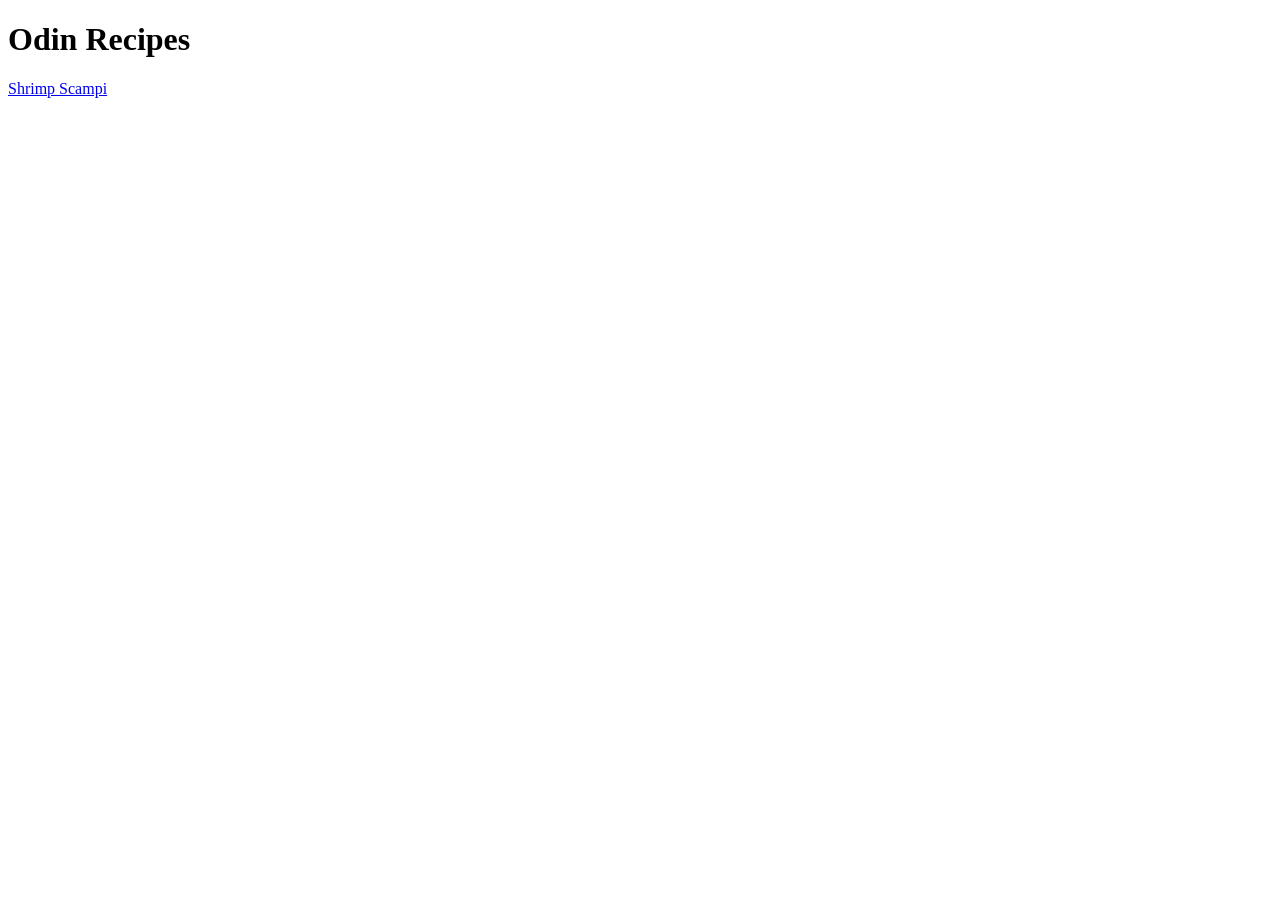
==== index.html @ a5102aeb "Create" ====
<!DOCTYPE html>
<html lang="en">
<head>
    <meta charset="UTF-8">
    <meta name="viewport" content="width=device-width, initial-scale=1.0">
    <title>Document</title>
</head>
<body>
    <h1>Odin Recipes</h1>
    <a href="recipes/shrimp-scampi.html">Shrimp Scampi</a>
</body>
</html>
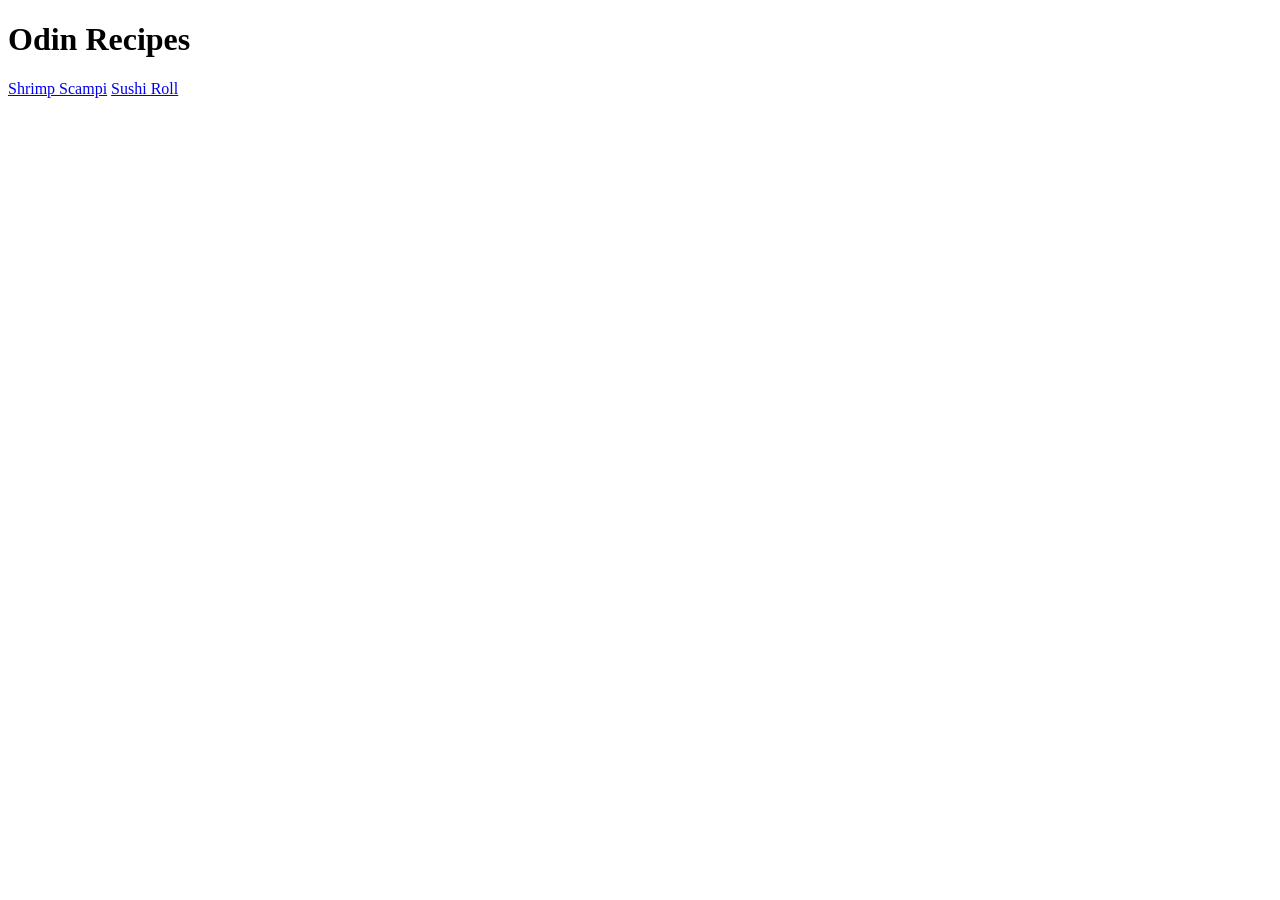
==== commit 93716981: "Add sushi-roll.html Create sushi roll page with ingredients and steps.  Update index.html to include" ====
--- a/index.html
+++ b/index.html
@@ -8,5 +8,6 @@
 <body>
     <h1>Odin Recipes</h1>
     <a href="recipes/shrimp-scampi.html">Shrimp Scampi</a>
+    <a href="recipes/sushi-roll.html">Sushi Roll</a>
 </body>
 </html>
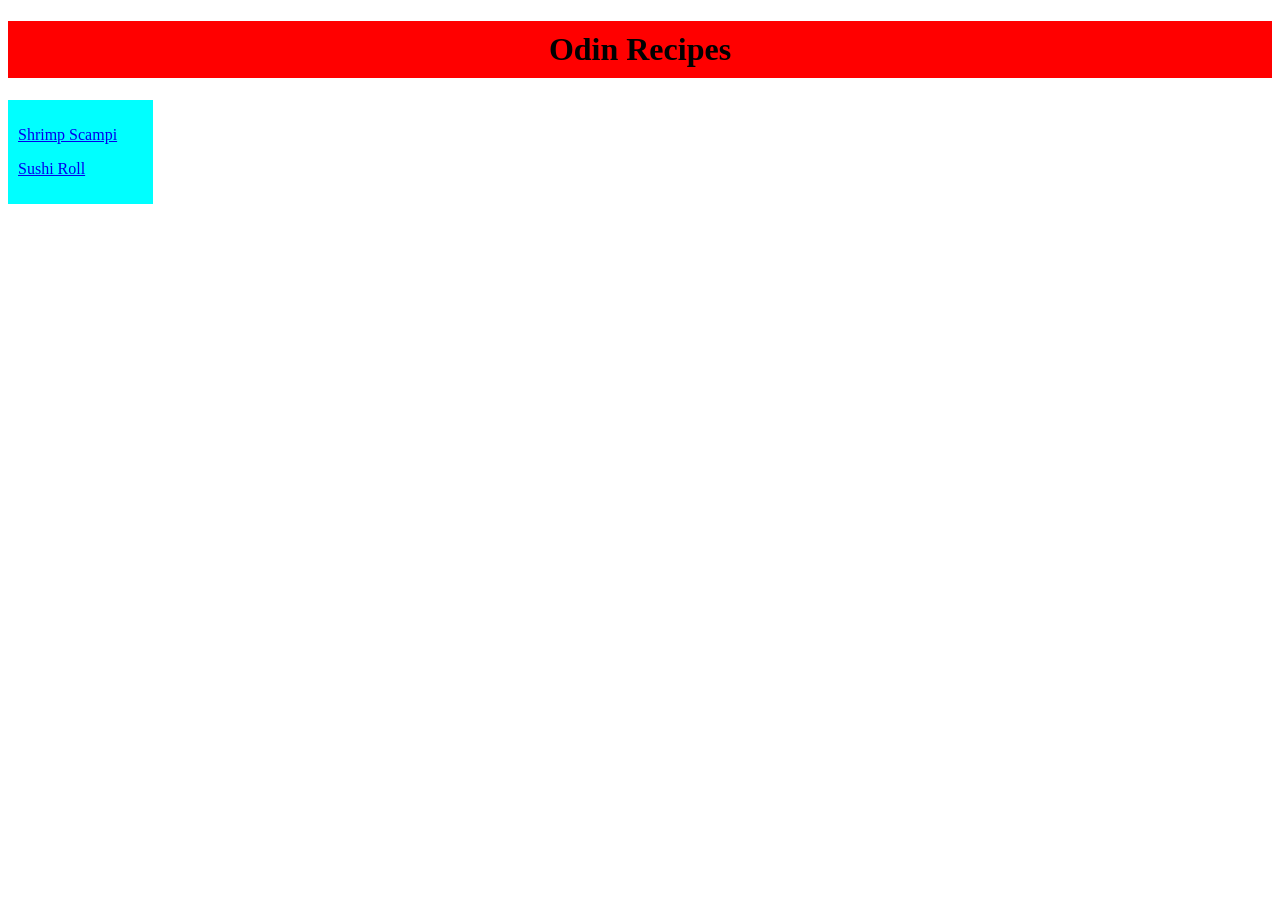
==== commit f4cc9787: "Add CSS styling" ====
--- a/index.html
+++ b/index.html
@@ -4,10 +4,13 @@
     <meta charset="UTF-8">
     <meta name="viewport" content="width=device-width, initial-scale=1.0">
     <title>Document</title>
+    <link rel="stylesheet" href="styles.css">
 </head>
 <body>
-    <h1>Odin Recipes</h1>
-    <a href="recipes/shrimp-scampi.html">Shrimp Scampi</a>
-    <a href="recipes/sushi-roll.html">Sushi Roll</a>
+    <h1 class="title">Odin Recipes</h1>
+    <div class="nav-bar">
+        <p> <a href="recipes/shrimp-scampi.html">Shrimp Scampi</a> </p>
+        <p> <a href="recipes/sushi-roll.html">Sushi Roll</a> </p>
+    </div>
 </body>
 </html>
--- a/styles.css
+++ b/styles.css
@@ -0,0 +1,20 @@
+.title {
+    background-color: red;
+    padding: 10px;
+    text-align: center;
+    font-family: 'Brush Script MT', Times, serif;
+}
+
+.nav-bar {
+    background-color: aqua;
+    padding: 10px;
+    width: 125px;
+}
+
+.ingredients,
+.steps {
+    border: 2px solid black;
+    margin-bottom: 25px;
+    padding: 10px;
+    width: 50%;
+}
